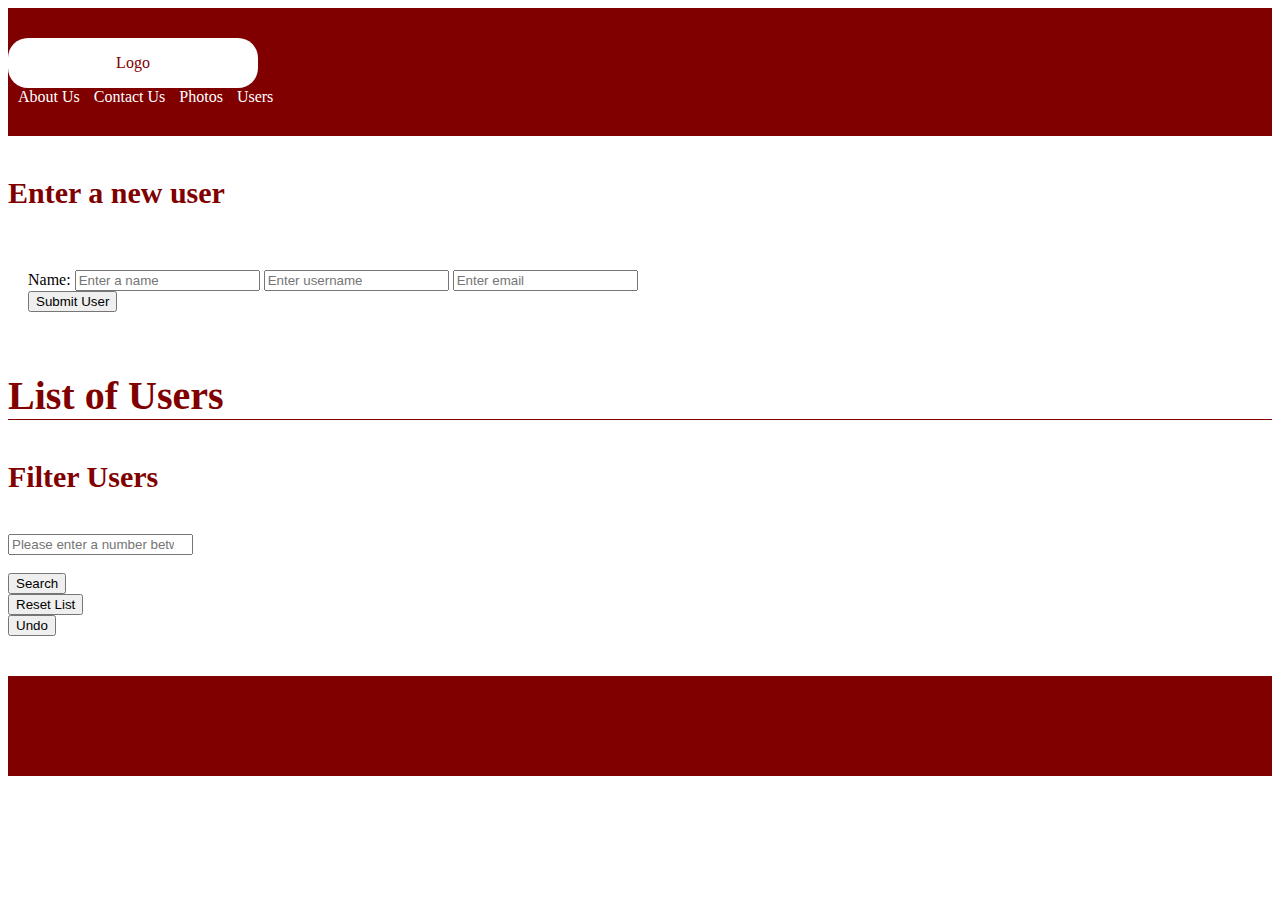
==== fetchLab.html @ 2f59a7ad "fix bug" ====
<!DOCTYPE html>
<html>
   <head>
      <title>Page Title</title>
      <link href="https://cdn.jsdelivr.net/npm/bootstrap@5.1.3/dist/css/bootstrap.min.css" rel="stylesheet" integrity="sha384-1BmE4kWBq78iYhFldvKuhfTAU6auU8tT94WrHftjDbrCEXSU1oBoqyl2QvZ6jIW3" crossorigin="anonymous">
   </head>


   <style>
       /* General Classes */
       h1{
           font-size: 40px;
           color: maroon;
           border-bottom: 1px solid maroon;
       }

       h2 {
        font-size: 30px;
        color: maroon;
        margin: 40px 0;
       }
       /* Header section */
        .header {
            width: 100%;
            background-color: maroon;
            padding: 30px 0;
        }
        .logo{
            width: 250px;
            height: 50px;
            border-radius: 20px;
            background-color: white;
            text-align: center;
            color: maroon;
            line-height: 50px;
        }
        .menu a{
            color: white;
            display: inline-block;
            margin-left: 10px;
            text-decoration: none;
        }

       .menu a:hover {
           color:magenta;
       }
       /* Users Section */
        .users {
            margin: 40px 0;
        }


       ul {
            list-style: none;
            margin:0;
            padding: 0;
        }

        .card {
            margin-top: 20px;
            padding: 20px;
        }

        .card ul li {
            font-weight: bold;
        }

        .name {
            font-weight: normal;
        }

        /*Footer Section*/
        footer {
            width: 100%;
            height: 100px;
            background-color: maroon;
        }
   </style>

   <body>
    <!-- Section Header -->
    <section class="header">
        <div class="container-fluid">
            <div class="row">
                <div class="col-md-3">
                    <div class="logo">Logo</div>
                </div>
                <div class="col-md-9">
                    <nav class="menu">
                        <a href="#">About Us</a>
                        <a href="#">Contact Us</a>
                        <a href="#">Photos</a>
                        <a href="#">Users</a>
                    </nav> <!--Navigation links-->
                </div>
            </div>
        </div>
    </section>
    <!--  end Section Header -->
    <!--Section Form enter a new user-->
    <section>
        <div class="form">
            <div class="container-fluid">
                <div class="row">
                    <div class="col-md-12">
                        <h2>Enter a new user</h2>
                        <div class="card">
                            <form>
                                <label>Name:</label>
                                <input type="text"  name="name" id="name" placeholder="Enter a name"/>
                                <input type="text"  name="username" id="username" placeholder="Enter username">
                                <input type="email"  name="email" id="email" placeholder="Enter email">
                                <br>
                                <button class="submit btn btn-primary" id="submit">Submit User</button>
                            </form>
                        </div>
                    </div>
                </div>
            </div>
        </div>
    </section>

    <!--  Section Users -->
    <section class="users">
        <div class="container-fluid">
            <div class="row">
                <div class="col-md-12">
                    <h1>List of Users</h1>
                </div>
            </div>
            <div class="row">
                <h2>Filter Users</h2>
                <div class="col-md-12">
                    <form class=" align-items-center">
                        <div class="col-12">
                            <input type="number" required class="form-control" id="idOfuser" placeholder="Please enter a number between 1 - 10">
                        </div>
                        <br/>
                        <div class="col-12">
                          <button type="submit" id="filter" class="btn btn-primary">Search</button>
                        </div>
                      </form>
                </div>
            </div>
            <div class="row">
                <div class="col-md-12">
                    <ul id="listUsers"><!--The content will be create by Javascritp --></ul>
                </div>
            </div>
            <div class="row">
                <div class="col-md-6">
                    <button onclick="fetchUsers()" type="submit" class="btn btn-primary">Reset List</button>
                </div>
                <div class="col-md-6">
                    <button onclick="undoList()" type="submit" class="btn btn-primary">Undo</button>
                </div>
            </div>
        </div>
    </section>
    <!--  End Section Users -->

    <!--  Section Footer -->
    <footer>

    </footer>

    <script>

        let listOfUsers = []; //Global Variable
        let listWithoutDelete = []; //Global Variable
        let currentId = [];
        /* Function to fetch all users */
            const fetchUsers = () => {
                document.getElementById("listUsers").innerHTML = ""; // remove the list of users before to append the new one
                //Check the status of the response
                fetch("https://jsonplaceholder.typicode.com/users").then(response => {
                    if(response.status !== 200) { // I got some error
                        console.log("error");
                    }
                    //convert data
                    response.json().then(users => {
                        listOfUsers = users; //sign the list of users to Global Variavel
                        listWithoutDelete = users;
                        //Append the result in the html
                         users.map(user => {
                            let userItem = document.createElement('li'); //create the element
                            userItem.innerHTML = `<div class="card"><ul><li>Name: <span class="name">${user.name}</span></li><li>UserName: <span class="name">${user.username}</span></li><li>Email: <span class="name">${user.email}</span></li><li><button onclick="deleteUser(this.id)" type="submit" id=${user.id} class="btn btn-primary">Delete</button></li></ul></card>`;
                            document.getElementById("listUsers").appendChild(userItem); //select html element -->
                        });
                    })
                }).catch(error => { // catch the error
                    console.log(error)
                })
            }

            /* Function submitForm to add a new user*/
            const submitForm = ()=> {
                //Grab the values from the form
                let nameUser= document.getElementById("name").value;
                let userName = document.getElementById("username").value;
                let Email= document.getElementById("email").value;

                if(nameUser === "" || userName === "" || Email === "") {
                    alert("The form required ")
                } else {
                    //Create a new object user
                let newUser = {
                    name: nameUser,
                    username: userName,
                    email :Email,
                }

                // add a new user to the users list
                let addNewUser = [newUser,...listWithoutDelete]
                let i = 0;
                addNewUser.map((user) => {
                  user["id"] = i;
                  i++;
                });
                
                document.getElementById("listUsers").innerHTML = ""; // Clean the itens to the list

                addNewUser.map(user => { // create a new list in the HTML with a new user
                let userItem = document.createElement('li'); //create the element
                userItem.innerHTML = `<div class="card"><ul><li>Name: <span class="name">${user.name}</span></li><li>UserName: <span class="name">${user.username}</span></li><li>Email: <span class="name">${user.email}</span></li><li><button onclick="deleteUser(this.id)" type="submit" id=${user.id} class="btn btn-primary">Delete</button></li></ul></card>`;
                document.getElementById("listUsers").appendChild(userItem); //select html element -->
            });

            listWithoutDelete = addNewUser; // update the global variable with the last version of the user list.
                }
            }

           /*add event click to new users function*/
           document.getElementById("submit").addEventListener("click",(element) => {
            element.preventDefault();
               submitForm();
           })
          /* Function to fetch a especific user*/
          const filterUsers = id => {
            fetch(`https://jsonplaceholder.typicode.com/users/${id}`).then(res => {
                if(res.status !== 200) {
                    console.log("error");
                }
                if(res.status === 404){
                alert("Please enter a number between 1-10")
               }
                res.json().then(user => { // append the data to HTML
                    document.getElementById("listUsers").innerHTML = ""; // remove the list of users before to append the new one
                    let userItem = document.createElement('li'); //create the element
                    userItem.innerHTML = `<div class="card"><ul><li>Name: <span class="name">${user.name}</span></li><li>UserName: <span class="name">${user.username}</span></li><li>Email: <span class="name">${user.email}</span></li><li><button onclick="deleteUser(this.id) type="submit" id=${user.id} class="btn btn-primary">Delete</button></li></ul></card>`;
                    document.getElementById("listUsers").appendChild(userItem); //select html element -->
                })
            }).catch(err => {
                console.log(err);
            })
          }

          /*Add event click to filter users*/
          document.getElementById("filter").addEventListener("click",(e)=>{
            e.preventDefault();
            let idUser = document.getElementById("idOfuser").value;
            if(idUser === ""){ //validation
                alert("The input can not be empty. Please try again");
            } if(idUser > 10 || idUser < 1){
                alert("Please enter a number between 1-10")
            } else {
                filterUsers(idUser);
            }
          })

          /*Delete user function*/
          const deleteUser = (id) => {
            currentId.push(listOfUsers[id-1]);
            document.getElementById("listUsers").innerHTML = ""; // remove the list of users before to append the new one
            let newList = listWithoutDelete.filter(user => {
                return parseInt(user.id) !== parseInt(id);
            });
            newList.map(user => {
                let userItem = document.createElement('li'); //create the element
                userItem.innerHTML = `<div class="card"><ul><li>Name: <span class="name">${user.name}</span></li><li>UserName: <span class="name">${user.username}</span></li><li>Email: <span class="name">${user.email}</span></li><li><button onclick="deleteUser(this.id)" type="submit" id=${user.id} class="btn btn-primary">Delete</button></li></ul></card>`;
                document.getElementById("listUsers").appendChild(userItem); //select html element -->
            });
            listWithoutDelete = newList;
          }

          /*Undo List*/
          const undoList = () => {
            if(currentId.length === 0){
                alert("You need to delete a user first")
            }else {
                document.getElementById("listUsers").innerHTML = ""; // remove the list of users before to append the new one
                let deletedUser = listOfUsers.filter(user => {
                    return parseInt(user.id) === parseInt(currentId.at(-1).id);
                })
                let undoArr = [...deletedUser,...listWithoutDelete];
                undoArr.map(user => {
                    let userItem = document.createElement('li'); //create the element
                    userItem.innerHTML = `<div class="card"><ul><li>Name: <span class="name">${user.name}</span></li><li>UserName: <span class="name">${user.username}</span></li><li>Email: <span class="name">${user.email}</span></li><li><button onclick="deleteUser(this.id)" type="submit" id=${user.id} class="btn btn-primary">Delete</button></li></ul></card>`;
                    document.getElementById("listUsers").appendChild(userItem); //select html element -->
                });
                currentId.pop();
                listWithoutDelete = undoArr;
            }

          }

        fetchUsers()
    </script>
   </body>
</html>
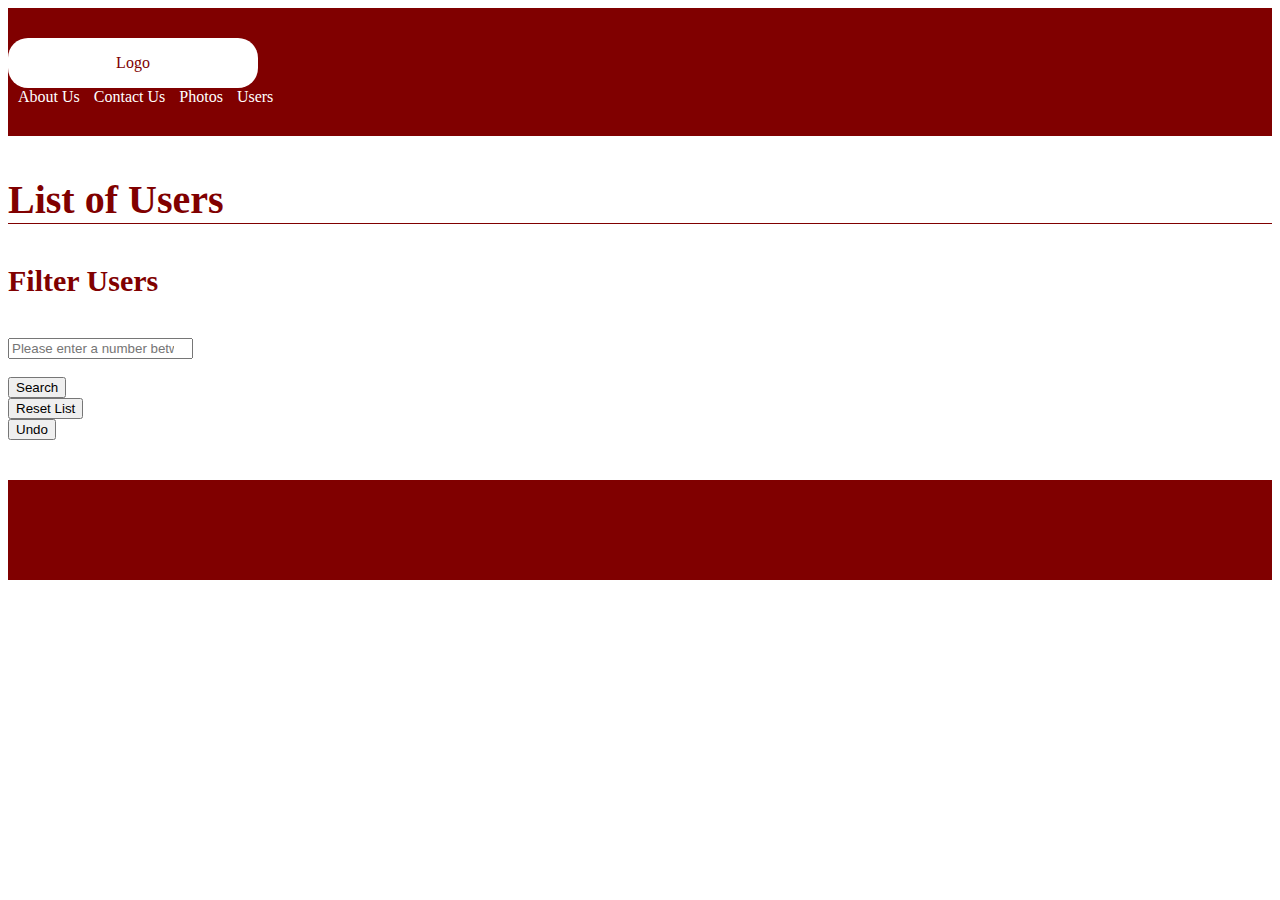
==== commit cba3c51a: "fix(user): fix filter and delete function bugs" ====
--- a/fetchLab.html
+++ b/fetchLab.html
@@ -1,310 +1,267 @@
 <!DOCTYPE html>
 <html>
-   <head>
-      <title>Page Title</title>
-      <link href="https://cdn.jsdelivr.net/npm/bootstrap@5.1.3/dist/css/bootstrap.min.css" rel="stylesheet" integrity="sha384-1BmE4kWBq78iYhFldvKuhfTAU6auU8tT94WrHftjDbrCEXSU1oBoqyl2QvZ6jIW3" crossorigin="anonymous">
-   </head>
-
-
-   <style>
-       /* General Classes */
-       h1{
-           font-size: 40px;
-           color: maroon;
-           border-bottom: 1px solid maroon;
-       }
-
-       h2 {
-        font-size: 30px;
-        color: maroon;
-        margin: 40px 0;
-       }
-       /* Header section */
-        .header {
-            width: 100%;
-            background-color: maroon;
-            padding: 30px 0;
-        }
-        .logo{
-            width: 250px;
-            height: 50px;
-            border-radius: 20px;
-            background-color: white;
-            text-align: center;
-            color: maroon;
-            line-height: 50px;
-        }
-        .menu a{
-            color: white;
-            display: inline-block;
-            margin-left: 10px;
-            text-decoration: none;
-        }
-
-       .menu a:hover {
-           color:magenta;
-       }
-       /* Users Section */
-        .users {
-            margin: 40px 0;
-        }
-
-
-       ul {
-            list-style: none;
-            margin:0;
-            padding: 0;
-        }
-
-        .card {
-            margin-top: 20px;
-            padding: 20px;
-        }
-
-        .card ul li {
-            font-weight: bold;
-        }
-
-        .name {
-            font-weight: normal;
-        }
-
-        /*Footer Section*/
-        footer {
-            width: 100%;
-            height: 100px;
-            background-color: maroon;
-        }
-   </style>
-
-   <body>
+  <head>
+    <title>Page Title</title>
+    <link
+      href="https://cdn.jsdelivr.net/npm/bootstrap@5.1.3/dist/css/bootstrap.min.css"
+      rel="stylesheet"
+      integrity="sha384-1BmE4kWBq78iYhFldvKuhfTAU6auU8tT94WrHftjDbrCEXSU1oBoqyl2QvZ6jIW3"
+      crossorigin="anonymous"
+    />
+  </head>
+
+  <style>
+    /* General Classes */
+    h1 {
+      font-size: 40px;
+      color: maroon;
+      border-bottom: 1px solid maroon;
+    }
+
+    h2 {
+      font-size: 30px;
+      color: maroon;
+      margin: 40px 0;
+    }
+    /* Header section */
+    .header {
+      width: 100%;
+      background-color: maroon;
+      padding: 30px 0;
+    }
+    .logo {
+      width: 250px;
+      height: 50px;
+      border-radius: 20px;
+      background-color: white;
+      text-align: center;
+      color: maroon;
+      line-height: 50px;
+    }
+    .menu a {
+      color: white;
+      display: inline-block;
+      margin-left: 10px;
+      text-decoration: none;
+    }
+
+    .menu a:hover {
+      color: magenta;
+    }
+    /* Users Section */
+    .users {
+      margin: 40px 0;
+    }
+
+    ul {
+      list-style: none;
+      margin: 0;
+      padding: 0;
+    }
+
+    .card {
+      margin-top: 20px;
+      padding: 20px;
+    }
+
+    .card ul li {
+      font-weight: bold;
+    }
+
+    .name {
+      font-weight: normal;
+    }
+
+    /*Footer Section*/
+    footer {
+      width: 100%;
+      height: 100px;
+      background-color: maroon;
+    }
+  </style>
+
+  <body>
     <!-- Section Header -->
     <section class="header">
-        <div class="container-fluid">
-            <div class="row">
-                <div class="col-md-3">
-                    <div class="logo">Logo</div>
-                </div>
-                <div class="col-md-9">
-                    <nav class="menu">
-                        <a href="#">About Us</a>
-                        <a href="#">Contact Us</a>
-                        <a href="#">Photos</a>
-                        <a href="#">Users</a>
-                    </nav> <!--Navigation links-->
-                </div>
-            </div>
-        </div>
+      <div class="container-fluid">
+        <div class="row">
+          <div class="col-md-3">
+            <div class="logo">Logo</div>
+          </div>
+          <div class="col-md-9">
+            <nav class="menu">
+              <a href="#">About Us</a>
+              <a href="#">Contact Us</a>
+              <a href="#">Photos</a>
+              <a href="#">Users</a>
+            </nav>
+            <!--Navigation links-->
+          </div>
+        </div>
+      </div>
     </section>
     <!--  end Section Header -->
-    <!--Section Form enter a new user-->
-    <section>
-        <div class="form">
-            <div class="container-fluid">
-                <div class="row">
-                    <div class="col-md-12">
-                        <h2>Enter a new user</h2>
-                        <div class="card">
-                            <form>
-                                <label>Name:</label>
-                                <input type="text"  name="name" id="name" placeholder="Enter a name"/>
-                                <input type="text"  name="username" id="username" placeholder="Enter username">
-                                <input type="email"  name="email" id="email" placeholder="Enter email">
-                                <br>
-                                <button class="submit btn btn-primary" id="submit">Submit User</button>
-                            </form>
-                        </div>
-                    </div>
-                </div>
-            </div>
-        </div>
-    </section>
 
     <!--  Section Users -->
     <section class="users">
-        <div class="container-fluid">
-            <div class="row">
-                <div class="col-md-12">
-                    <h1>List of Users</h1>
-                </div>
-            </div>
-            <div class="row">
-                <h2>Filter Users</h2>
-                <div class="col-md-12">
-                    <form class=" align-items-center">
-                        <div class="col-12">
-                            <input type="number" required class="form-control" id="idOfuser" placeholder="Please enter a number between 1 - 10">
-                        </div>
-                        <br/>
-                        <div class="col-12">
-                          <button type="submit" id="filter" class="btn btn-primary">Search</button>
-                        </div>
-                      </form>
-                </div>
-            </div>
-            <div class="row">
-                <div class="col-md-12">
-                    <ul id="listUsers"><!--The content will be create by Javascritp --></ul>
-                </div>
-            </div>
-            <div class="row">
-                <div class="col-md-6">
-                    <button onclick="fetchUsers()" type="submit" class="btn btn-primary">Reset List</button>
-                </div>
-                <div class="col-md-6">
-                    <button onclick="undoList()" type="submit" class="btn btn-primary">Undo</button>
-                </div>
-            </div>
-        </div>
+      <div class="container-fluid">
+        <div class="row">
+          <div class="col-md-12">
+            <h1>List of Users</h1>
+          </div>
+        </div>
+        <div class="row">
+          <h2>Filter Users</h2>
+          <div class="col-md-12">
+            <form class="align-items-center">
+              <div class="col-12">
+                <input
+                  type="number"
+                  class="form-control"
+                  id="idOfuser"
+                  placeholder="Please enter a number between 1 - 10"
+                />
+              </div>
+              <br />
+              <div class="col-12">
+                <button type="submit" id="filter" class="btn btn-primary">
+                  Search
+                </button>
+              </div>
+            </form>
+          </div>
+        </div>
+        <div class="row">
+          <div class="col-md-12">
+            <ul id="listUsers">
+              <!--The content will be create by Javascritp -->
+            </ul>
+          </div>
+        </div>
+        <div class="row">
+          <div class="col-md-6">
+            <button
+              onclick="fetchUsers()"
+              type="submit"
+              class="btn btn-primary"
+            >
+              Reset List
+            </button>
+          </div>
+          <div class="col-md-6">
+            <button onclick="undoList()" type="submit" class="btn btn-primary">
+              Undo
+            </button>
+          </div>
+        </div>
+      </div>
     </section>
     <!--  End Section Users -->
 
     <!--  Section Footer -->
-    <footer>
-
-    </footer>
+    <footer></footer>
 
     <script>
-
-        let listOfUsers = []; //Global Variable
-        let listWithoutDelete = []; //Global Variable
-        let currentId = [];
-        /* Function to fetch all users */
-            const fetchUsers = () => {
-                document.getElementById("listUsers").innerHTML = ""; // remove the list of users before to append the new one
-                //Check the status of the response
-                fetch("https://jsonplaceholder.typicode.com/users").then(response => {
-                    if(response.status !== 200) { // I got some error
-                        console.log("error");
-                    }
-                    //convert data
-                    response.json().then(users => {
-                        listOfUsers = users; //sign the list of users to Global Variavel
-                        listWithoutDelete = users;
-                        //Append the result in the html
-                         users.map(user => {
-                            let userItem = document.createElement('li'); //create the element
-                            userItem.innerHTML = `<div class="card"><ul><li>Name: <span class="name">${user.name}</span></li><li>UserName: <span class="name">${user.username}</span></li><li>Email: <span class="name">${user.email}</span></li><li><button onclick="deleteUser(this.id)" type="submit" id=${user.id} class="btn btn-primary">Delete</button></li></ul></card>`;
-                            document.getElementById("listUsers").appendChild(userItem); //select html element -->
-                        });
-                    })
-                }).catch(error => { // catch the error
-                    console.log(error)
-                })
+      let listOfUsers = []; //Global Variable
+      let filterUsersId = [];
+
+      /* Function to fetch all users */
+      const fetchUsers = () => {
+        document.getElementById("listUsers").innerHTML = ""; // remove the list of users before to append the new one
+        //Check the status of the response
+        fetch("https://jsonplaceholder.typicode.com/users")
+          .then((response) => {
+            if (response.status !== 200) {
+              // I got some error
+              console.log("error");
             }
-
-            /* Function submitForm to add a new user*/
-            const submitForm = ()=> {
-                //Grab the values from the form
-                let nameUser= document.getElementById("name").value;
-                let userName = document.getElementById("username").value;
-                let Email= document.getElementById("email").value;
-
-                if(nameUser === "" || userName === "" || Email === "") {
-                    alert("The form required ")
-                } else {
-                    //Create a new object user
-                let newUser = {
-                    name: nameUser,
-                    username: userName,
-                    email :Email,
-                }
-
-                // add a new user to the users list
-                let addNewUser = [newUser,...listWithoutDelete]
-                let i = 0;
-                addNewUser.map((user) => {
-                  user["id"] = i;
-                  i++;
-                });
-                
-                document.getElementById("listUsers").innerHTML = ""; // Clean the itens to the list
-
-                addNewUser.map(user => { // create a new list in the HTML with a new user
-                let userItem = document.createElement('li'); //create the element
-                userItem.innerHTML = `<div class="card"><ul><li>Name: <span class="name">${user.name}</span></li><li>UserName: <span class="name">${user.username}</span></li><li>Email: <span class="name">${user.email}</span></li><li><button onclick="deleteUser(this.id)" type="submit" id=${user.id} class="btn btn-primary">Delete</button></li></ul></card>`;
-                document.getElementById("listUsers").appendChild(userItem); //select html element -->
+            //convert data
+            response.json().then((users) => {
+              listOfUsers = users; //sign the list of users to Global Variavel
+
+              renderUserListOnHTML(listOfUsers);
             });
-
-            listWithoutDelete = addNewUser; // update the global variable with the last version of the user list.
-                }
+          })
+          .catch((error) => {
+            // catch the error
+            console.log(error);
+          });
+      };
+
+      /* Function to fetch a especific user*/
+      const filterUsers = (id) => {
+        fetch(`https://jsonplaceholder.typicode.com/users/${id}`)
+          .then((res) => {
+            if (res.status !== 200) {
+              console.log("error");
             }
-
-           /*add event click to new users function*/
-           document.getElementById("submit").addEventListener("click",(element) => {
-            element.preventDefault();
-               submitForm();
-           })
-          /* Function to fetch a especific user*/
-          const filterUsers = id => {
-            fetch(`https://jsonplaceholder.typicode.com/users/${id}`).then(res => {
-                if(res.status !== 200) {
-                    console.log("error");
-                }
-                if(res.status === 404){
-                alert("Please enter a number between 1-10")
-               }
-                res.json().then(user => { // append the data to HTML
-                    document.getElementById("listUsers").innerHTML = ""; // remove the list of users before to append the new one
-                    let userItem = document.createElement('li'); //create the element
-                    userItem.innerHTML = `<div class="card"><ul><li>Name: <span class="name">${user.name}</span></li><li>UserName: <span class="name">${user.username}</span></li><li>Email: <span class="name">${user.email}</span></li><li><button onclick="deleteUser(this.id) type="submit" id=${user.id} class="btn btn-primary">Delete</button></li></ul></card>`;
-                    document.getElementById("listUsers").appendChild(userItem); //select html element -->
-                })
-            }).catch(err => {
-                console.log(err);
-            })
-          }
-
-          /*Add event click to filter users*/
-          document.getElementById("filter").addEventListener("click",(e)=>{
-            e.preventDefault();
-            let idUser = document.getElementById("idOfuser").value;
-            if(idUser === ""){ //validation
-                alert("The input can not be empty. Please try again");
-            } if(idUser > 10 || idUser < 1){
-                alert("Please enter a number between 1-10")
-            } else {
-                filterUsers(idUser);
+            if (res.status === 404) {
+              alert("Please enter a number between 1-10");
             }
+            res.json().then((user) => {
+              listOfUsers = [user]; //sign the list of users to Global Variavel
+
+              renderUserListOnHTML(listOfUsers);
+            });
           })
-
-          /*Delete user function*/
-          const deleteUser = (id) => {
-            currentId.push(listOfUsers[id-1]);
-            document.getElementById("listUsers").innerHTML = ""; // remove the list of users before to append the new one
-            let newList = listWithoutDelete.filter(user => {
-                return parseInt(user.id) !== parseInt(id);
-            });
-            newList.map(user => {
-                let userItem = document.createElement('li'); //create the element
-                userItem.innerHTML = `<div class="card"><ul><li>Name: <span class="name">${user.name}</span></li><li>UserName: <span class="name">${user.username}</span></li><li>Email: <span class="name">${user.email}</span></li><li><button onclick="deleteUser(this.id)" type="submit" id=${user.id} class="btn btn-primary">Delete</button></li></ul></card>`;
-                document.getElementById("listUsers").appendChild(userItem); //select html element -->
-            });
-            listWithoutDelete = newList;
-          }
-
-          /*Undo List*/
-          const undoList = () => {
-            if(currentId.length === 0){
-                alert("You need to delete a user first")
-            }else {
-                document.getElementById("listUsers").innerHTML = ""; // remove the list of users before to append the new one
-                let deletedUser = listOfUsers.filter(user => {
-                    return parseInt(user.id) === parseInt(currentId.at(-1).id);
-                })
-                let undoArr = [...deletedUser,...listWithoutDelete];
-                undoArr.map(user => {
-                    let userItem = document.createElement('li'); //create the element
-                    userItem.innerHTML = `<div class="card"><ul><li>Name: <span class="name">${user.name}</span></li><li>UserName: <span class="name">${user.username}</span></li><li>Email: <span class="name">${user.email}</span></li><li><button onclick="deleteUser(this.id)" type="submit" id=${user.id} class="btn btn-primary">Delete</button></li></ul></card>`;
-                    document.getElementById("listUsers").appendChild(userItem); //select html element -->
-                });
-                currentId.pop();
-                listWithoutDelete = undoArr;
-            }
-
-          }
-
-        fetchUsers()
+          .catch((err) => {
+            console.log(err);
+          });
+      };
+
+      /*Add event click to filter users*/
+      document.getElementById("filter").addEventListener("click", (e) => {
+        e.preventDefault();
+        let idUser = document.getElementById("idOfuser").value;
+        if (idUser === "") {
+          //validation
+          alert("The input can not be empty. Please try again");
+        }
+        if (idUser > 10 || idUser < 1) {
+          alert("Please enter a number between 1-10");
+        } else {
+          filterUsers(idUser);
+        }
+      });
+
+      /*Delete user function*/
+      const deleteUser = (id) => {
+        // Add id in Filter list
+        filterUsersId.push(parseInt(id));
+
+        // Filter Original User list from new filter list
+        let newUserList = listOfUsers.filter(
+          (user) => filterUsersId.indexOf(user.id) < 0
+        );
+
+        renderUserListOnHTML(newUserList);
+      };
+
+      /*Undo List*/
+      const undoList = () => {
+        // Pop lastest Filter list item
+        filterUsersId.pop();
+
+        // Filter Original User list from new filter list
+        let newUserList = listOfUsers.filter(
+          (user) => filterUsersId.indexOf(user.id) < 0
+        );
+
+        renderUserListOnHTML(newUserList);
+      };
+
+      /*Render User List On HTML*/
+      const renderUserListOnHTML = (userList) => {
+        // remove the list of users before to append the new one
+        document.getElementById("listUsers").innerHTML = "";
+        userList.map((user) => {
+          let userItem = document.createElement("li"); //create the element
+          userItem.innerHTML = `<div class="card"><ul><li>Name: <span class="name">${user.name}</span></li><li>UserName: <span class="name">${user.username}</span></li><li>Email: <span class="name">${user.email}</span></li><li><button onclick="deleteUser(this.id)" type="submit" id=${user.id} class="btn btn-primary">Delete</button></li></ul></card>`;
+          document.getElementById("listUsers").appendChild(userItem); //select html element -->
+        });
+      };
+
+      fetchUsers();
     </script>
-   </body>
+  </body>
 </html>
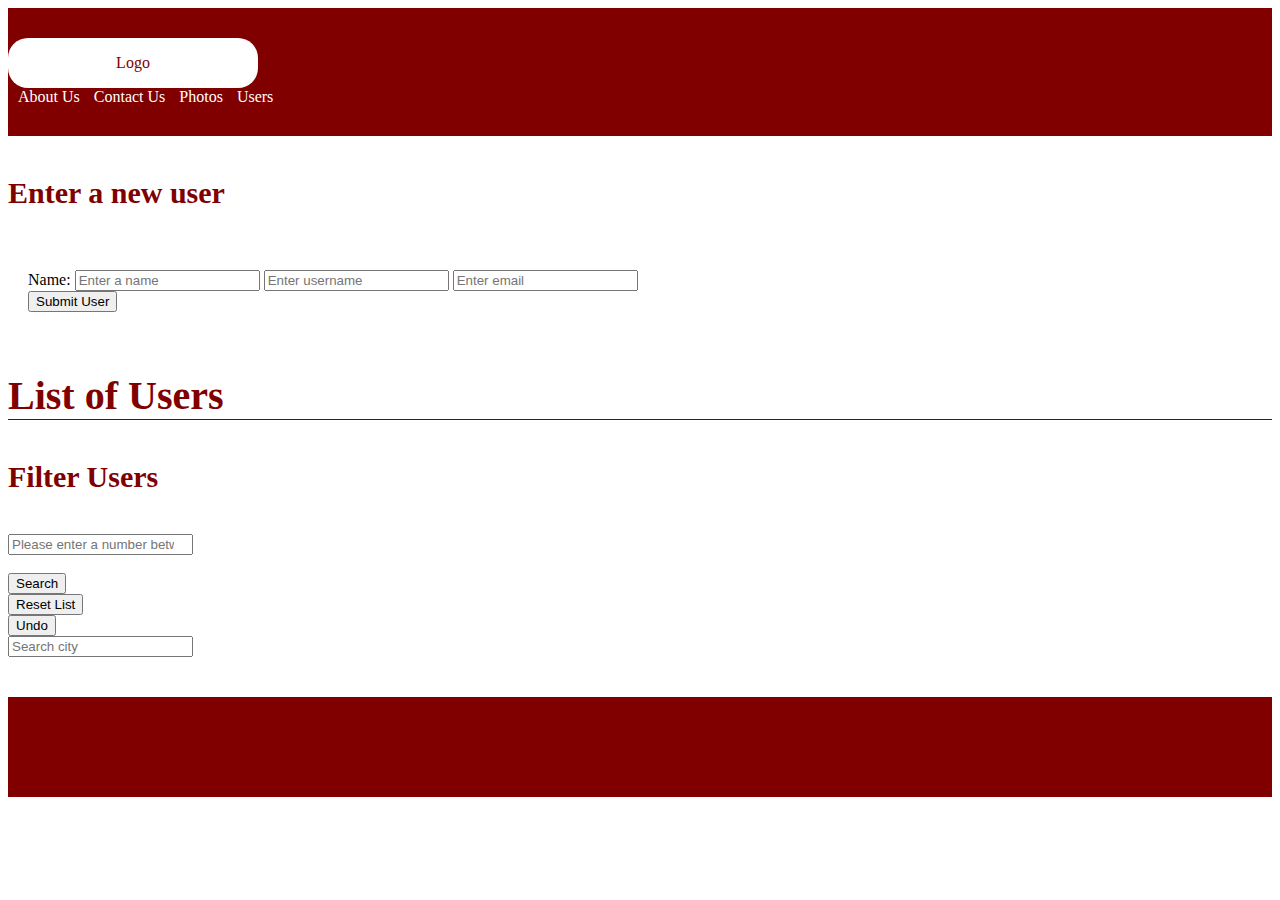
==== commit 1cfbd8f4: "create a gitignore file" ====
--- a/fetchLab.html
+++ b/fetchLab.html
@@ -1,267 +1,307 @@
 <!DOCTYPE html>
 <html>
-  <head>
-    <title>Page Title</title>
-    <link
-      href="https://cdn.jsdelivr.net/npm/bootstrap@5.1.3/dist/css/bootstrap.min.css"
-      rel="stylesheet"
-      integrity="sha384-1BmE4kWBq78iYhFldvKuhfTAU6auU8tT94WrHftjDbrCEXSU1oBoqyl2QvZ6jIW3"
-      crossorigin="anonymous"
-    />
-  </head>
-
-  <style>
-    /* General Classes */
-    h1 {
-      font-size: 40px;
-      color: maroon;
-      border-bottom: 1px solid maroon;
-    }
-
-    h2 {
-      font-size: 30px;
-      color: maroon;
-      margin: 40px 0;
-    }
-    /* Header section */
-    .header {
-      width: 100%;
-      background-color: maroon;
-      padding: 30px 0;
-    }
-    .logo {
-      width: 250px;
-      height: 50px;
-      border-radius: 20px;
-      background-color: white;
-      text-align: center;
-      color: maroon;
-      line-height: 50px;
-    }
-    .menu a {
-      color: white;
-      display: inline-block;
-      margin-left: 10px;
-      text-decoration: none;
-    }
-
-    .menu a:hover {
-      color: magenta;
-    }
-    /* Users Section */
-    .users {
-      margin: 40px 0;
-    }
-
-    ul {
-      list-style: none;
-      margin: 0;
-      padding: 0;
-    }
-
-    .card {
-      margin-top: 20px;
-      padding: 20px;
-    }
-
-    .card ul li {
-      font-weight: bold;
-    }
-
-    .name {
-      font-weight: normal;
-    }
-
-    /*Footer Section*/
-    footer {
-      width: 100%;
-      height: 100px;
-      background-color: maroon;
-    }
-  </style>
-
-  <body>
+   <head>
+      <title>Page Title</title>
+      <script src="config.js"></script>
+      <link href="https://cdn.jsdelivr.net/npm/bootstrap@5.1.3/dist/css/bootstrap.min.css" rel="stylesheet" integrity="sha384-1BmE4kWBq78iYhFldvKuhfTAU6auU8tT94WrHftjDbrCEXSU1oBoqyl2QvZ6jIW3" crossorigin="anonymous">
+   </head>
+
+
+   <style>
+       /* General Classes */
+       h1{  
+           font-size: 40px;
+           color: maroon;
+           border-bottom: 1px solid maroon;
+       }
+
+       h2 {
+        font-size: 30px;
+        color: maroon;
+        margin: 40px 0;
+       }
+       /* Header section */
+        .header {
+            width: 100%;
+            background-color: maroon;
+            padding: 30px 0;
+        }
+        .logo{
+            width: 250px;
+            height: 50px;
+            border-radius: 20px;
+            background-color: white;
+            text-align: center;
+            color: maroon;
+            line-height: 50px;
+        }
+        .menu a{
+            color: white;
+            display: inline-block;
+            margin-left: 10px;
+            text-decoration: none;
+        }
+
+       .menu a:hover {
+           color:magenta;
+       }
+       /* Users Section */
+        .users {
+            margin: 40px 0;
+        }
+
+       ul {
+            list-style: none;
+            margin:0;
+            padding: 0;
+        }
+
+        .card {
+            margin-top: 20px;
+            padding: 20px;
+        }
+
+        .card ul li {
+            font-weight: bold;
+        }
+        
+        .name {
+            font-weight: normal;
+        }
+
+        /*Footer Section*/
+        footer {
+            width: 100%;
+            height: 100px;
+            background-color: maroon;
+        }
+   </style>
+  
+   <body>
     <!-- Section Header -->
     <section class="header">
-      <div class="container-fluid">
-        <div class="row">
-          <div class="col-md-3">
-            <div class="logo">Logo</div>
-          </div>
-          <div class="col-md-9">
-            <nav class="menu">
-              <a href="#">About Us</a>
-              <a href="#">Contact Us</a>
-              <a href="#">Photos</a>
-              <a href="#">Users</a>
-            </nav>
-            <!--Navigation links-->
-          </div>
+        <div class="container-fluid">
+            <div class="row">
+                <div class="col-md-3">
+                    <div class="logo">Logo</div>
+                </div>
+                <div class="col-md-9">
+                    <nav class="menu">
+                        <a href="#">About Us</a>
+                        <a href="#">Contact Us</a>
+                        <a href="#">Photos</a>
+                        <a href="#">Users</a>
+                    </nav> <!--Navigation links-->
+                </div>
+            </div>
         </div>
-      </div>
     </section>
     <!--  end Section Header -->
+    <!--Section Form enter a new user-->
+    <section>
+        <div class="form">
+            <div class="container-fluid">
+                <div class="row">
+                    <div class="col-md-12">
+                        <h2>Enter a new user</h2>
+                        <div class="card">
+                            <form>
+                                <label>Name:</label>
+                                <input type="text"  name="name" id="name" placeholder="Enter a name"/>
+                                <input type="text"  name="username" id="username" placeholder="Enter username">
+                                <input type="email"  name="email" id="email" placeholder="Enter email">
+                                <br>
+                                <button class="submit btn btn-primary" id="submit">Submit User</button>
+                            </form>
+                        </div>
+                    </div>
+                </div>
+            </div>
+        </div>
+    </section>
 
     <!--  Section Users -->
     <section class="users">
-      <div class="container-fluid">
-        <div class="row">
-          <div class="col-md-12">
-            <h1>List of Users</h1>
-          </div>
+        <div class="container-fluid">
+            <div class="row">
+                <div class="col-md-12">
+                    <h1>List of Users</h1>
+                </div>
+            </div>
+            <div class="row">
+                <h2>Filter Users</h2>
+                <div class="col-md-12">
+                    <form class=" align-items-center">
+                        <div class="col-12">
+                            <input type="number" required class="form-control" id="idOfuser" placeholder="Please enter a number between 1 - 10">
+                        </div>
+                        <br/>
+                        <div class="col-12">
+                          <button type="submit" id="filter" class="btn btn-primary">Search</button>
+                        </div>
+                      </form>
+                </div>
+            </div>
+            <div class="row">
+                <div class="col-md-12">
+                    <ul id="listUsers"><!--The content will be create by Javascritp --></ul>
+                </div>
+            </div>
+            <div class="row">
+                <div class="col-md-6">
+                    <button onclick="fetchUsers()" type="submit" class="btn btn-primary">Reset List</button>
+                </div>
+                <div class="col-md-6">
+                    <button onclick="undoList()" type="submit" class="btn btn-primary">Undo</button>
+                </div>
+            </div>
+            <input type="text" name="city" id="city" placeholder="Search city">
         </div>
-        <div class="row">
-          <h2>Filter Users</h2>
-          <div class="col-md-12">
-            <form class="align-items-center">
-              <div class="col-12">
-                <input
-                  type="number"
-                  class="form-control"
-                  id="idOfuser"
-                  placeholder="Please enter a number between 1 - 10"
-                />
-              </div>
-              <br />
-              <div class="col-12">
-                <button type="submit" id="filter" class="btn btn-primary">
-                  Search
-                </button>
-              </div>
-            </form>
-          </div>
-        </div>
-        <div class="row">
-          <div class="col-md-12">
-            <ul id="listUsers">
-              <!--The content will be create by Javascritp -->
-            </ul>
-          </div>
-        </div>
-        <div class="row">
-          <div class="col-md-6">
-            <button
-              onclick="fetchUsers()"
-              type="submit"
-              class="btn btn-primary"
-            >
-              Reset List
-            </button>
-          </div>
-          <div class="col-md-6">
-            <button onclick="undoList()" type="submit" class="btn btn-primary">
-              Undo
-            </button>
-          </div>
-        </div>
-      </div>
     </section>
     <!--  End Section Users -->
 
     <!--  Section Footer -->
-    <footer></footer>
+    <footer>
+
+    </footer>
 
     <script>
-      let listOfUsers = []; //Global Variable
-      let filterUsersId = [];
-
-      /* Function to fetch all users */
-      const fetchUsers = () => {
-        document.getElementById("listUsers").innerHTML = ""; // remove the list of users before to append the new one
-        //Check the status of the response
-        fetch("https://jsonplaceholder.typicode.com/users")
-          .then((response) => {
-            if (response.status !== 200) {
-              // I got some error
-              console.log("error");
+    
+        let listOfUsers = []; //Global Variable
+        let listWithoutDelete = []; //Global Variable
+        
+        
+        /* Function to fetch all users */
+            const fetchUsers = () => {
+                document.getElementById("listUsers").innerHTML = ""; // remove the list of users before to append the new one
+                //Check the status of the response
+                fetch(`https://jsonplaceholder.typicode.com/${config.API_KEY}`).then(response => {
+                    if(response.status !== 200) { // I got some error
+                        console.log("error"); 
+                    }
+                    //convert data
+                    response.json().then(users => {
+                        listOfUsers = users; //sign the list of users to Global Variavel
+                        listWithoutDelete = users;
+                        //Append the result in the html
+                         users.map(user => {
+                            let userItem = document.createElement('li'); //create the element
+                            userItem.innerHTML = `<div class="card"><ul><li>Name: <span class="name">${user.name}</span></li><li>UserName: <span class="name">${user.username}</span></li><li>Email: <span class="name">${user.email}</span></li><li><button onclick="deleteUser(this.id)" type="submit" id=${user.id} class="btn btn-primary">Delete</button></li></ul></card>`;
+                            document.getElementById("listUsers").appendChild(userItem); //select html element -->    
+                        });
+                    })
+                }).catch(error => { // catch the error
+                    console.log(error)
+                })
             }
-            //convert data
-            response.json().then((users) => {
-              listOfUsers = users; //sign the list of users to Global Variavel
-
-              renderUserListOnHTML(listOfUsers);
+
+            /* Function submitForm to add a new user*/
+            const submitForm = ()=> {
+                //Grab the values from the form
+                let nameUser= document.getElementById("name").value;
+                let userName = document.getElementById("username").value;
+                let Email= document.getElementById("email").value;
+                
+                if(nameUser === "" || userName === "" || Email === "") {
+                    alert("The form required ")
+                } else {
+                    //Create a new object user
+                let newUser = {
+                    name: nameUser,
+                    username: userName,
+                    email :Email,
+                }
+
+                // add a new user to the users list
+                let addNewUser = [newUser,...listWithoutDelete]
+                document.getElementById("listUsers").innerHTML = ""; // Clean the itens to the list
+
+                addNewUser.map(user => { // create a new list in the HTML with a new user
+                let userItem = document.createElement('li'); //create the element
+                userItem.innerHTML = `<div class="card"><ul><li>Name: <span class="name">${user.name}</span></li><li>UserName: <span class="name">${user.username}</span></li><li>Email: <span class="name">${user.email}</span></li><li><button onclick="deleteUser(this.id)" type="submit" id=${user.id} class="btn btn-primary">Delete</button></li></ul></card>`;
+                document.getElementById("listUsers").appendChild(userItem); //select html element -->    
             });
+
+            listWithoutDelete = addNewUser; // update the global variable with the last version of the user list.   
+                }
+            }
+
+           /*add event click to new users function*/
+           document.getElementById("submit").addEventListener("click",(element) => {
+            element.preventDefault();
+               submitForm();
+           }) 
+          /* Function to fetch a especific user*/ 
+          const filterUsers = id => {
+            fetch(`https://jsonplaceholder.typicode.com/users/${id}`).then(res => {
+                if(res.status !== 200) {
+                    console.log("error");
+                }
+                if(res.status === 404){
+                alert("Please enter a number between 1-10")
+               }
+                res.json().then(user => { // append the data to HTML
+                    document.getElementById("listUsers").innerHTML = ""; // remove the list of users before to append the new one
+                    let userItem = document.createElement('li'); //create the element
+                    userItem.innerHTML = `<div class="card"><ul><li>Name: <span class="name">${user.name}</span></li><li>UserName: <span class="name">${user.username}</span></li><li>Email: <span class="name">${user.email}</span></li><li><button onclick="deleteUser(this.id) type="submit" id=${user.id} class="btn btn-primary">Delete</button></li></ul></card>`;
+                    document.getElementById("listUsers").appendChild(userItem); //select html element -->  
+                })
+            }).catch(err => {
+                console.log(err);
+            })
+          }
+
+          /*Add event click to filter users*/
+          document.getElementById("filter").addEventListener("click",(e)=>{
+            e.preventDefault();
+            let idUser = document.getElementById("idOfuser").value;
+            if(idUser === ""){ //validation
+                alert("The input can not be empty. Please try again");
+            } if(idUser > 10 || idUser < 1){
+                alert("Please enter a number between 1-10")
+            } else {
+                filterUsers(idUser);
+            }
           })
-          .catch((error) => {
-            // catch the error
-            console.log(error);
-          });
-      };
-
-      /* Function to fetch a especific user*/
-      const filterUsers = (id) => {
-        fetch(`https://jsonplaceholder.typicode.com/users/${id}`)
-          .then((res) => {
-            if (res.status !== 200) {
-              console.log("error");
+
+          /*Delete user function*/
+          const deleteUser = (id) => {
+            currentId.push(listOfUsers[id-1]);
+            document.getElementById("listUsers").innerHTML = ""; // remove the list of users before to append the new one
+            let newList = listWithoutDelete.filter(user => {
+                return parseInt(user.id) !== parseInt(id);
+            });
+            newList.map(user => {
+                let userItem = document.createElement('li'); //create the element
+                userItem.innerHTML = `<div class="card"><ul><li>Name: <span class="name">${user.name}</span></li><li>UserName: <span class="name">${user.username}</span></li><li>Email: <span class="name">${user.email}</span></li><li><button onclick="deleteUser(this.id)" type="submit" id=${user.id} class="btn btn-primary">Delete</button></li></ul></card>`;
+                document.getElementById("listUsers").appendChild(userItem); //select html element -->    
+            });
+            listWithoutDelete = newList;
+          }
+
+          /*Undo List*/
+          const undoList = () => {
+            if(currentId.length === 0){
+                alert("You need to delete a user first")
+            }else {
+                document.getElementById("listUsers").innerHTML = ""; // remove the list of users before to append the new one
+                let deletedUser = listOfUsers.filter(user => {
+                    return parseInt(user.id) === parseInt(currentId.at(-1).id);
+                })
+                let undoArr = [...deletedUser,...listWithoutDelete];
+                undoArr.map(user => {
+                    let userItem = document.createElement('li'); //create the element
+                    userItem.innerHTML = `<div class="card"><ul><li>Name: <span class="name">${user.name}</span></li><li>UserName: <span class="name">${user.username}</span></li><li>Email: <span class="name">${user.email}</span></li><li><button onclick="deleteUser(this.id)" type="submit" id=${user.id} class="btn btn-primary">Delete</button></li></ul></card>`;
+                    document.getElementById("listUsers").appendChild(userItem); //select html element -->    
+                });
+                currentId.pop();
+                listWithoutDelete = undoArr;
             }
-            if (res.status === 404) {
-              alert("Please enter a number between 1-10");
-            }
-            res.json().then((user) => {
-              listOfUsers = [user]; //sign the list of users to Global Variavel
-
-              renderUserListOnHTML(listOfUsers);
-            });
-          })
-          .catch((err) => {
-            console.log(err);
-          });
-      };
-
-      /*Add event click to filter users*/
-      document.getElementById("filter").addEventListener("click", (e) => {
-        e.preventDefault();
-        let idUser = document.getElementById("idOfuser").value;
-        if (idUser === "") {
-          //validation
-          alert("The input can not be empty. Please try again");
-        }
-        if (idUser > 10 || idUser < 1) {
-          alert("Please enter a number between 1-10");
-        } else {
-          filterUsers(idUser);
-        }
-      });
-
-      /*Delete user function*/
-      const deleteUser = (id) => {
-        // Add id in Filter list
-        filterUsersId.push(parseInt(id));
-
-        // Filter Original User list from new filter list
-        let newUserList = listOfUsers.filter(
-          (user) => filterUsersId.indexOf(user.id) < 0
-        );
-
-        renderUserListOnHTML(newUserList);
-      };
-
-      /*Undo List*/
-      const undoList = () => {
-        // Pop lastest Filter list item
-        filterUsersId.pop();
-
-        // Filter Original User list from new filter list
-        let newUserList = listOfUsers.filter(
-          (user) => filterUsersId.indexOf(user.id) < 0
-        );
-
-        renderUserListOnHTML(newUserList);
-      };
-
-      /*Render User List On HTML*/
-      const renderUserListOnHTML = (userList) => {
-        // remove the list of users before to append the new one
-        document.getElementById("listUsers").innerHTML = "";
-        userList.map((user) => {
-          let userItem = document.createElement("li"); //create the element
-          userItem.innerHTML = `<div class="card"><ul><li>Name: <span class="name">${user.name}</span></li><li>UserName: <span class="name">${user.username}</span></li><li>Email: <span class="name">${user.email}</span></li><li><button onclick="deleteUser(this.id)" type="submit" id=${user.id} class="btn btn-primary">Delete</button></li></ul></card>`;
-          document.getElementById("listUsers").appendChild(userItem); //select html element -->
-        });
-      };
-
-      fetchUsers();
+           
+          }
+
+        fetchUsers() // fetch all users
     </script>
-  </body>
+   </body>
 </html>
+
